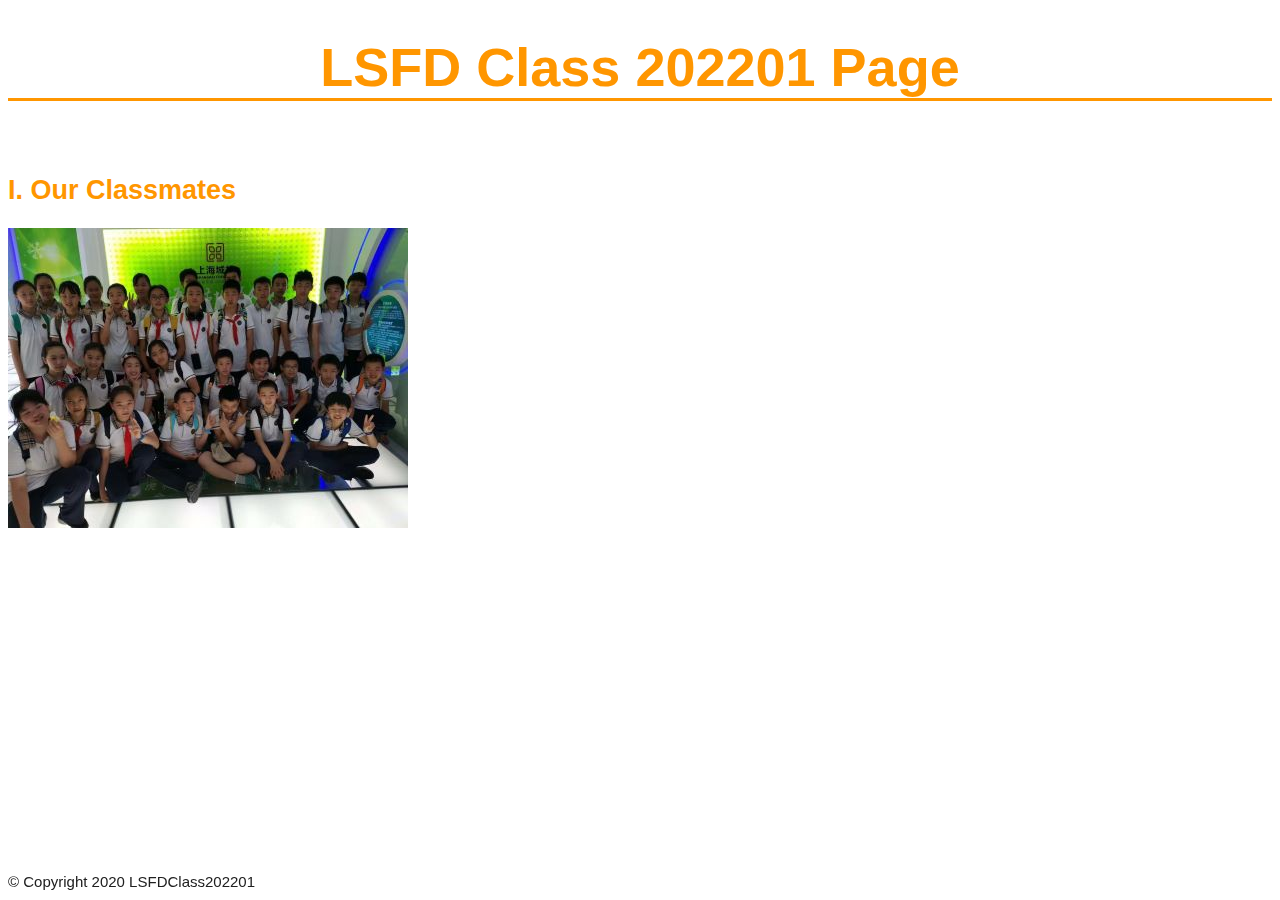
==== index.html @ a2ec4e03 "Add more names and a picture" ====
<!DOCTYPE html>
<html>

<head>
    <meta charset="utf-32">
    <title>LSFD Class 202201 Website</title>
    <link rel="stylesheet" href="css/main_css.css">
</head>

<body>
    <h1>LSFD Class 202201 Page</h1>
    <br>
    <h2>
        <a target="_blank" href="classmates.html" id="classmates">
            I. Our Classmates
        </a>
    </h2>
    <img src="images/classmates.jpg" alt="classmates">
    <footer>
        � Copyright 2020 LSFDClass202201
    </footer>
</body>

</html>
---- css/main_css.css ----
body {
    font-family: Verdana, Arial, Helvetica, sans-serif;
    text-align: left;
    font-size: large;
}
footer {
    color: #202020;
    font-size: 15px;
    bottom: 10px;
    position: fixed;
}
h1 {
    text-align: center;
    font-size: 300%;
    font-weight: 600;
    font-family: "Comic Sans MS", "Comic Sans", cursive, sans-serif;
    color: #ff9600;
    border-bottom: solid #ff9600;
    margin-bottom: 30px;
}
table{
    margin-left: 20px;
    margin-right: 20px;
    border: thin solid black;
    border-collapse: collapse;
}
td, th{
    font-size: 1.5em;
    border: thin dotted grey;
    padding: 5px;
}
caption{
    font-style: italic;
    font-size: 2em;
}
a#classmates {
    color: #ff9600;
    text-decoration: none;
}
a#classmates:hover {
    background-color: #73d8d6;
}
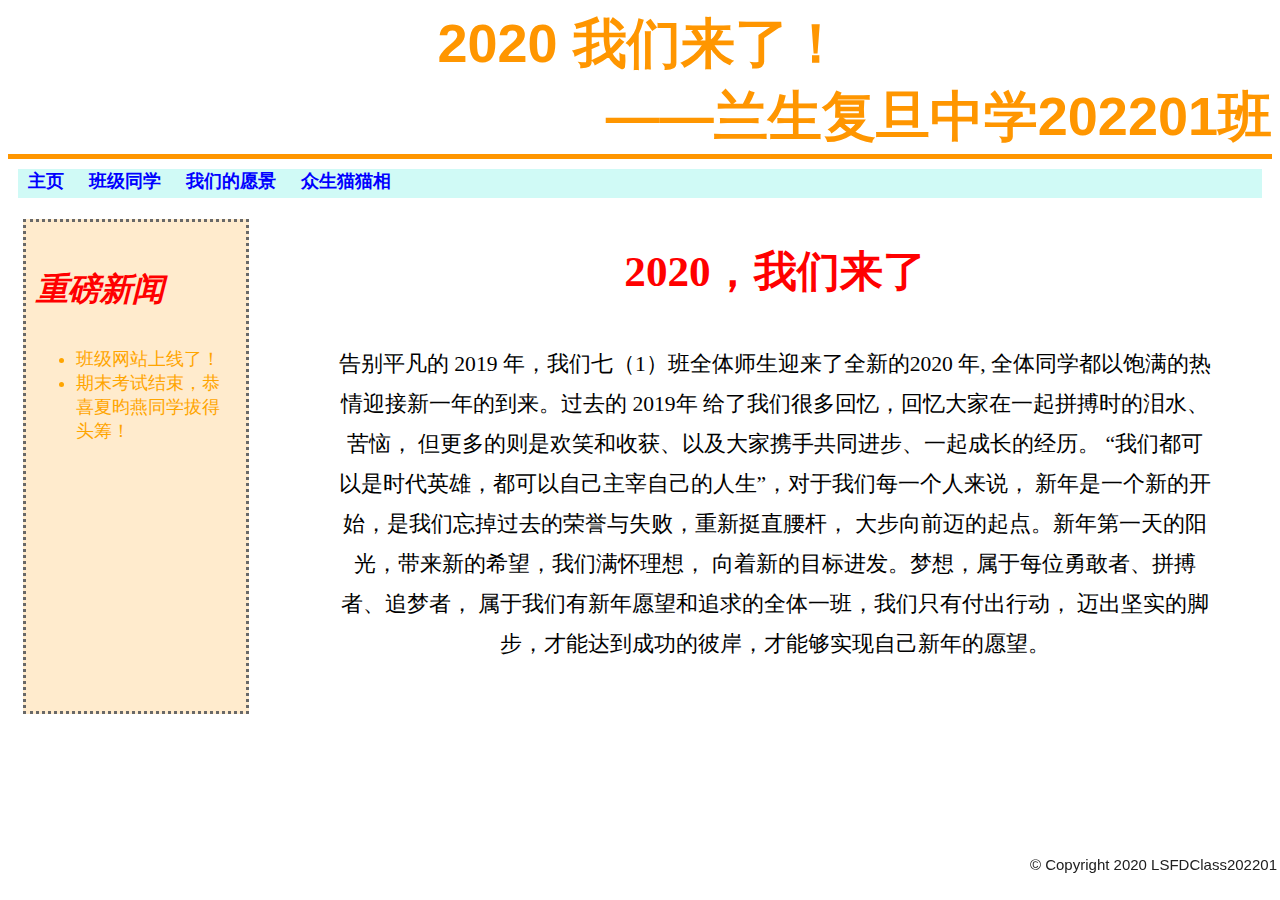
==== commit cd6fed5b: "Add 3 Wishes and an Icon for Each Webpage" ====
--- a/index.html
+++ b/index.html
@@ -2,22 +2,53 @@
 <html>
 
 <head>
-    <meta charset="utf-32">
-    <title>LSFD Class 202201 Website</title>
+    <meta charset="utf-8">
+    <title>兰生复旦中学202201班</title>
     <link rel="stylesheet" href="css/main_css.css">
+    <link rel="shortcut icon" href="favicon/favicon.ico">
 </head>
 
 <body>
-    <h1>LSFD Class 202201 Page</h1>
+    <h1 id="main_page">2020 我们来了！<br></h1>
+    <h1 id="banji">——兰生复旦中学202201班</h1>
+    <nav>
+        <ul>
+            <li><a href="https://z-t-y.github.io/LSFDClass202201">主页</a></li>
+            <li><a href="classmates.html">
+                    班级同学
+                </a></li>
+            <li><a href="wishes.html">
+                我们的愿景
+            </a></li>
+            <li><a href="cat_pics.html">
+                    众生猫猫相
+                </a></li>
+        </ul>
+    </nav>
     <br>
-    <h2>
-        <a target="_blank" href="classmates.html" id="classmates">
-            I. Our Classmates
-        </a>
-    </h2>
-    <img src="images/classmates.jpg" alt="classmates">
+    <aside>
+        <p id="news">重磅新闻</p>
+        <ul id="news_content">
+            <li>班级网站上线了！</li>
+            <li>期末考试结束，恭喜夏昀燕同学拔得头筹！</li>
+        </ul>
+    </aside>
+    <article id="main_page">
+        <header>2020，我们来了</header>
+        <br>
+        告别平凡的 2019 年，我们七（1）班全体师生迎来了全新的2020 年,
+        全体同学都以饱满的热情迎接新一年的到来。过去的 2019年
+        给了我们很多回忆，回忆大家在一起拼搏时的泪水、苦恼，
+        但更多的则是欢笑和收获、以及大家携手共同进步、一起成长的经历。
+        “我们都可以是时代英雄，都可以自己主宰自己的人生”，对于我们每一个人来说，
+        新年是一个新的开始，是我们忘掉过去的荣誉与失败，重新挺直腰杆，
+        大步向前迈的起点。新年第一天的阳光，带来新的希望，我们满怀理想，
+        向着新的目标进发。梦想，属于每位勇敢者、拼搏者、追梦者，
+        属于我们有新年愿望和追求的全体一班，我们只有付出行动，
+        迈出坚实的脚步，才能达到成功的彼岸，才能够实现自己新年的愿望。
+    </article>
     <footer>
-        � Copyright 2020 LSFDClass202201
+        © Copyright 2020 LSFDClass202201
     </footer>
 </body>
 
--- a/css/main_css.css
+++ b/css/main_css.css
@@ -1,24 +1,35 @@
 body {
-    font-family: Verdana, Arial, Helvetica, sans-serif;
+    font-family: Verdana, Helvetica, sans-serif;
     text-align: left;
     font-size: large;
 }
 footer {
     color: #202020;
     font-size: 15px;
-    bottom: 10px;
+    bottom: 3%;
+    right: 3px;
     position: fixed;
+
 }
 h1 {
     text-align: center;
-    font-size: 300%;
+    font-size: 3em;
     font-weight: 600;
-    font-family: "Comic Sans MS", "Comic Sans", cursive, sans-serif;
+    font-family: "Comic Sans MS", "Comic Sans", Verdana, sans-serif;
     color: #ff9600;
-    border-bottom: solid #ff9600;
-    margin-bottom: 30px;
+    border-bottom: solid #ff9600 thick;
+    margin: 0px 0px 0px 0px;
+    padding: 0px 0px 0px 0px;
+}
+h1#banji {
+    text-align: right;
+    margin: 0px 0px 0px 0px;
+}
+h1#main_page {
+    border-bottom: none;
 }
 table{
+    text-align: center;
     margin-left: 20px;
     margin-right: 20px;
     border: thin solid black;
@@ -30,7 +41,6 @@
     padding: 5px;
 }
 caption{
-    font-style: italic;
     font-size: 2em;
 }
 a#classmates {
@@ -40,3 +50,60 @@
 a#classmates:hover {
     background-color: #73d8d6;
 }
+article#main_page {
+    text-align: center;
+    font-family: serif;
+    padding: 10px 30px 100px 30px;
+    margin: 10px 30px 10px 300px;
+    line-height: 40px;
+    font-size: 1.2em;
+    display: block;
+}
+article#main_page header{
+    color: red;
+    font-weight: bold;
+    font-size: 2.0em;
+    line-height: 65px;
+}
+nav ul{
+    background-color: rgb(208, 250, 246);
+    margin: 10px 10px 0px 10px;
+    list-style-type: none;
+    padding: 0px 0px 5px 0px;
+}
+nav ul li {
+    display: inline;
+    padding: 0px 10px 0px 10px;
+}
+nav ul li a{
+    text-decoration: none;
+}
+nav ul li a:link, nav ul li a:visited{
+    color: blue;
+    font-weight: bold;
+}
+nav ul li a:hover{
+    background-color: #ff9600;
+}
+aside {
+    padding: 10px 10px 250px 10px;
+    background-color: blanchedalmond;
+    margin: 0px 15px 15px 15px;
+    display: block;
+    width: 200px;
+    float: left;
+    border: medium dotted #686868;
+}
+aside p#news {
+    font-size: 1.8em;
+    color: red;
+    font-weight: bold;
+    line-height: 50px;
+    font-style: oblique;
+}
+aside ul li{
+    color: orange;
+}
+div#wishes {
+    text-align: center;
+}
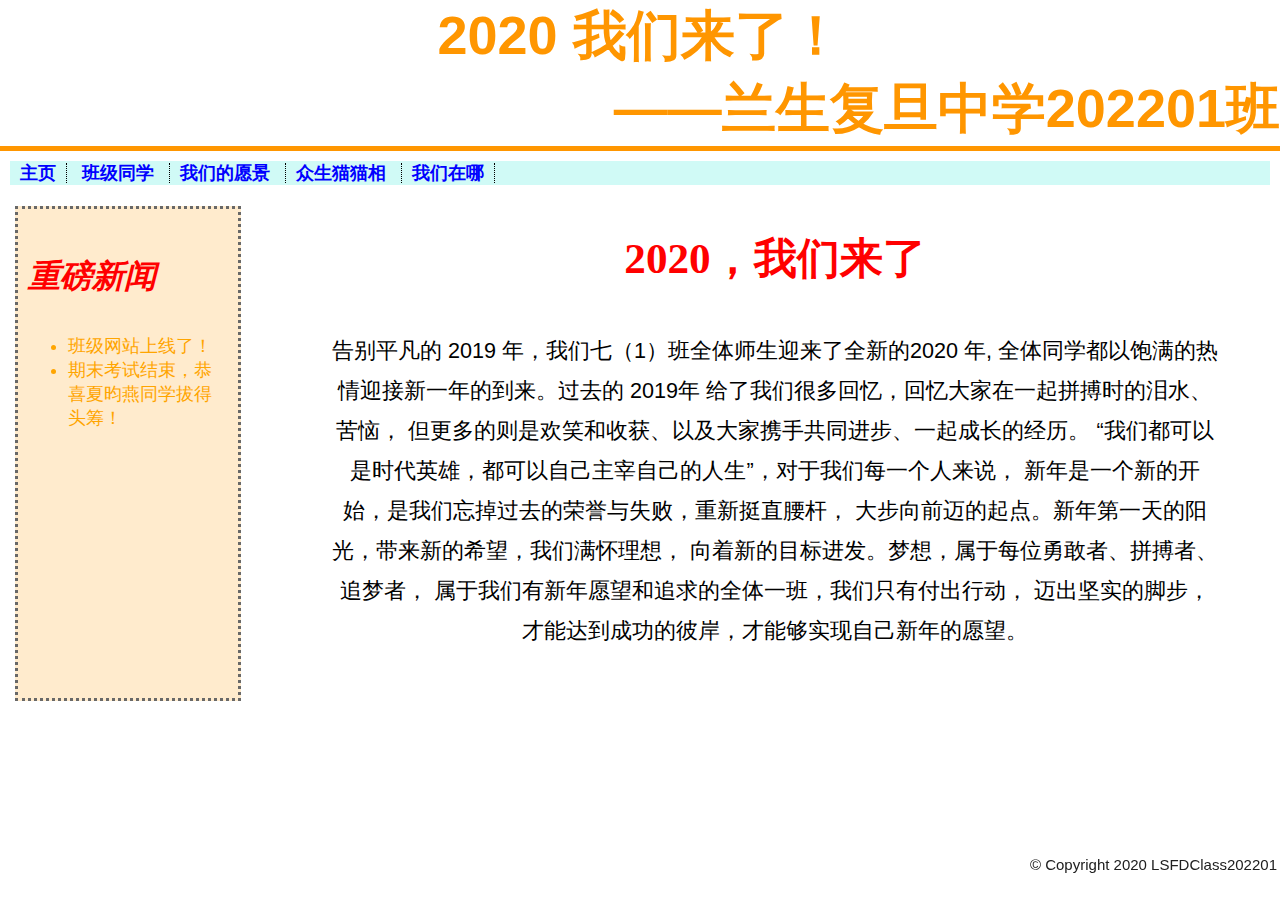
==== commit 02864451: "Add Location Support" ====
--- a/index.html
+++ b/index.html
@@ -14,14 +14,17 @@
     <nav>
         <ul>
             <li><a href="https://z-t-y.github.io/LSFDClass202201">主页</a></li>
-            <li><a href="classmates.html">
+            <li><a href="https://z-t-y.github.io/LSFDClass202201/classmates.html">
                     班级同学
                 </a></li>
-            <li><a href="wishes.html">
-                我们的愿景
-            </a></li>
-            <li><a href="cat_pics.html">
+            <li><a href="https://z-t-y.github.io/LSFDClass202201/wishes.html">
+                    我们的愿景
+                </a></li>
+            <li><a href="https://z-t-y.github.io/LSFDClass202201/cat_pics.html">
                     众生猫猫相
+                </a></li>
+            <li><a href="location.html">
+                    我们在哪
                 </a></li>
         </ul>
     </nav>
--- a/css/main_css.css
+++ b/css/main_css.css
@@ -1,7 +1,11 @@
+html{height:100%;}
 body {
+    height: 100%;
     font-family: Verdana, Helvetica, sans-serif;
     text-align: left;
     font-size: large;
+    margin: 0px;
+    padding: 0px;
 }
 footer {
     color: #202020;
@@ -52,7 +56,6 @@
 }
 article#main_page {
     text-align: center;
-    font-family: serif;
     padding: 10px 30px 100px 30px;
     margin: 10px 30px 10px 300px;
     line-height: 40px;
@@ -60,6 +63,7 @@
     display: block;
 }
 article#main_page header{
+    font-family: "Segoe UI";
     color: red;
     font-weight: bold;
     font-size: 2.0em;
@@ -69,11 +73,12 @@
     background-color: rgb(208, 250, 246);
     margin: 10px 10px 0px 10px;
     list-style-type: none;
-    padding: 0px 0px 5px 0px;
+    padding: 0px;
 }
 nav ul li {
     display: inline;
     padding: 0px 10px 0px 10px;
+    border-right: thin dotted black;
 }
 nav ul li a{
     text-decoration: none;
@@ -104,6 +109,11 @@
 aside ul li{
     color: orange;
 }
-div#wishes {
+div#wishes, div#cats{
+    padding-top: 20px;
+    margin-top: 20px;
     text-align: center;
 }
+#map {
+    height: 85%;
+}
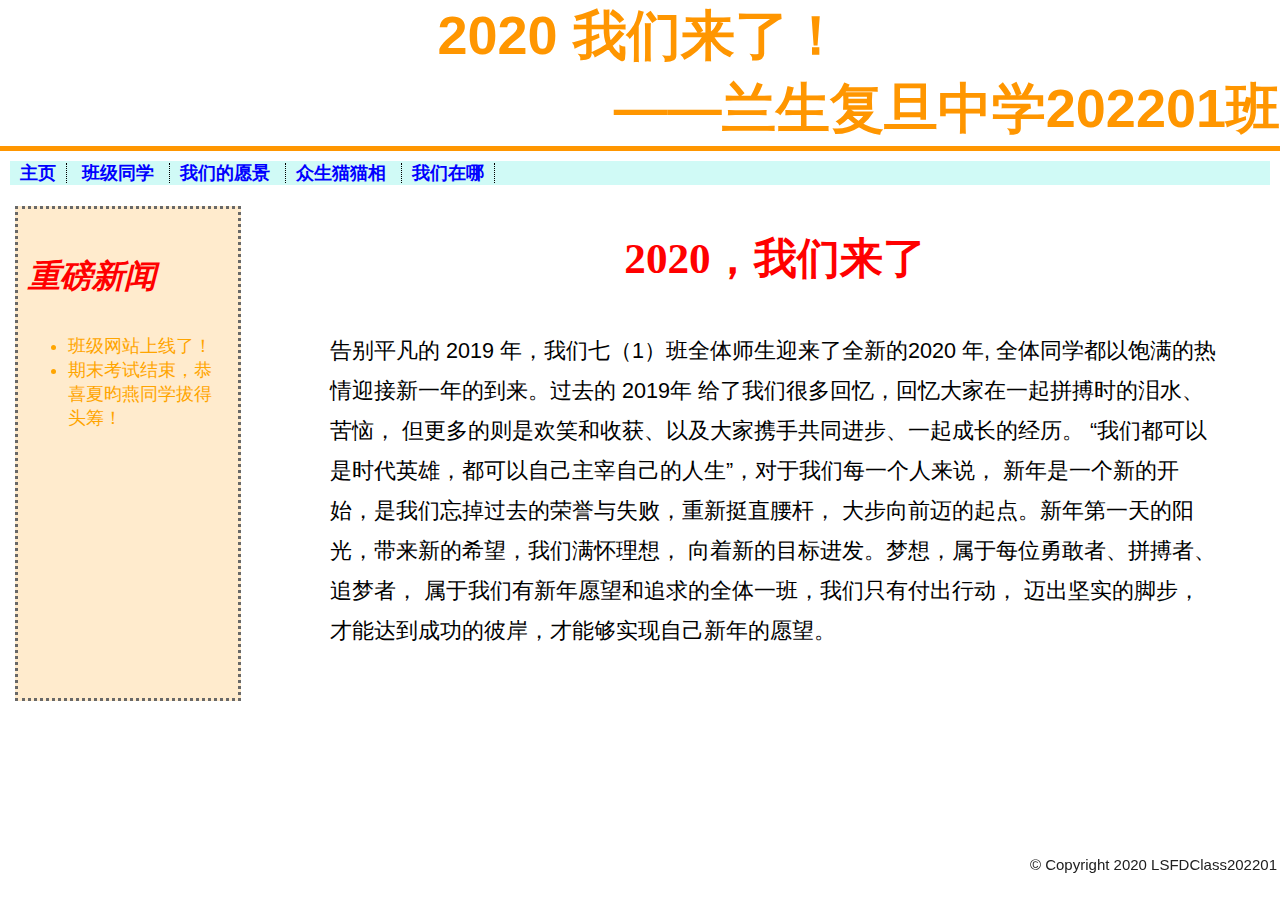
==== commit 0c7543fb: "Indent the Article on the Main Page" ====
--- a/index.html
+++ b/index.html
@@ -39,16 +39,18 @@
     <article id="main_page">
         <header>2020，我们来了</header>
         <br>
-        告别平凡的 2019 年，我们七（1）班全体师生迎来了全新的2020 年,
-        全体同学都以饱满的热情迎接新一年的到来。过去的 2019年
-        给了我们很多回忆，回忆大家在一起拼搏时的泪水、苦恼，
-        但更多的则是欢笑和收获、以及大家携手共同进步、一起成长的经历。
-        “我们都可以是时代英雄，都可以自己主宰自己的人生”，对于我们每一个人来说，
-        新年是一个新的开始，是我们忘掉过去的荣誉与失败，重新挺直腰杆，
-        大步向前迈的起点。新年第一天的阳光，带来新的希望，我们满怀理想，
-        向着新的目标进发。梦想，属于每位勇敢者、拼搏者、追梦者，
-        属于我们有新年愿望和追求的全体一班，我们只有付出行动，
-        迈出坚实的脚步，才能达到成功的彼岸，才能够实现自己新年的愿望。
+        <div>
+            告别平凡的 2019 年，我们七（1）班全体师生迎来了全新的2020 年,
+            全体同学都以饱满的热情迎接新一年的到来。过去的 2019年
+            给了我们很多回忆，回忆大家在一起拼搏时的泪水、苦恼，
+            但更多的则是欢笑和收获、以及大家携手共同进步、一起成长的经历。
+            “我们都可以是时代英雄，都可以自己主宰自己的人生”，对于我们每一个人来说，
+            新年是一个新的开始，是我们忘掉过去的荣誉与失败，重新挺直腰杆，
+            大步向前迈的起点。新年第一天的阳光，带来新的希望，我们满怀理想，
+            向着新的目标进发。梦想，属于每位勇敢者、拼搏者、追梦者，
+            属于我们有新年愿望和追求的全体一班，我们只有付出行动，
+            迈出坚实的脚步，才能达到成功的彼岸，才能够实现自己新年的愿望。
+        </div>
     </article>
     <footer>
         © Copyright 2020 LSFDClass202201
--- a/css/main_css.css
+++ b/css/main_css.css
@@ -54,8 +54,8 @@
 a#classmates:hover {
     background-color: #73d8d6;
 }
-article#main_page {
-    text-align: center;
+article#main_page{
+    text-align: left;
     padding: 10px 30px 100px 30px;
     margin: 10px 30px 10px 300px;
     line-height: 40px;
@@ -63,11 +63,15 @@
     display: block;
 }
 article#main_page header{
+    text-align: center;
     font-family: "Segoe UI";
     color: red;
     font-weight: bold;
     font-size: 2.0em;
     line-height: 65px;
+}
+article#main_page div::first-line{
+    text-indent: 2em;
 }
 nav ul{
     background-color: rgb(208, 250, 246);
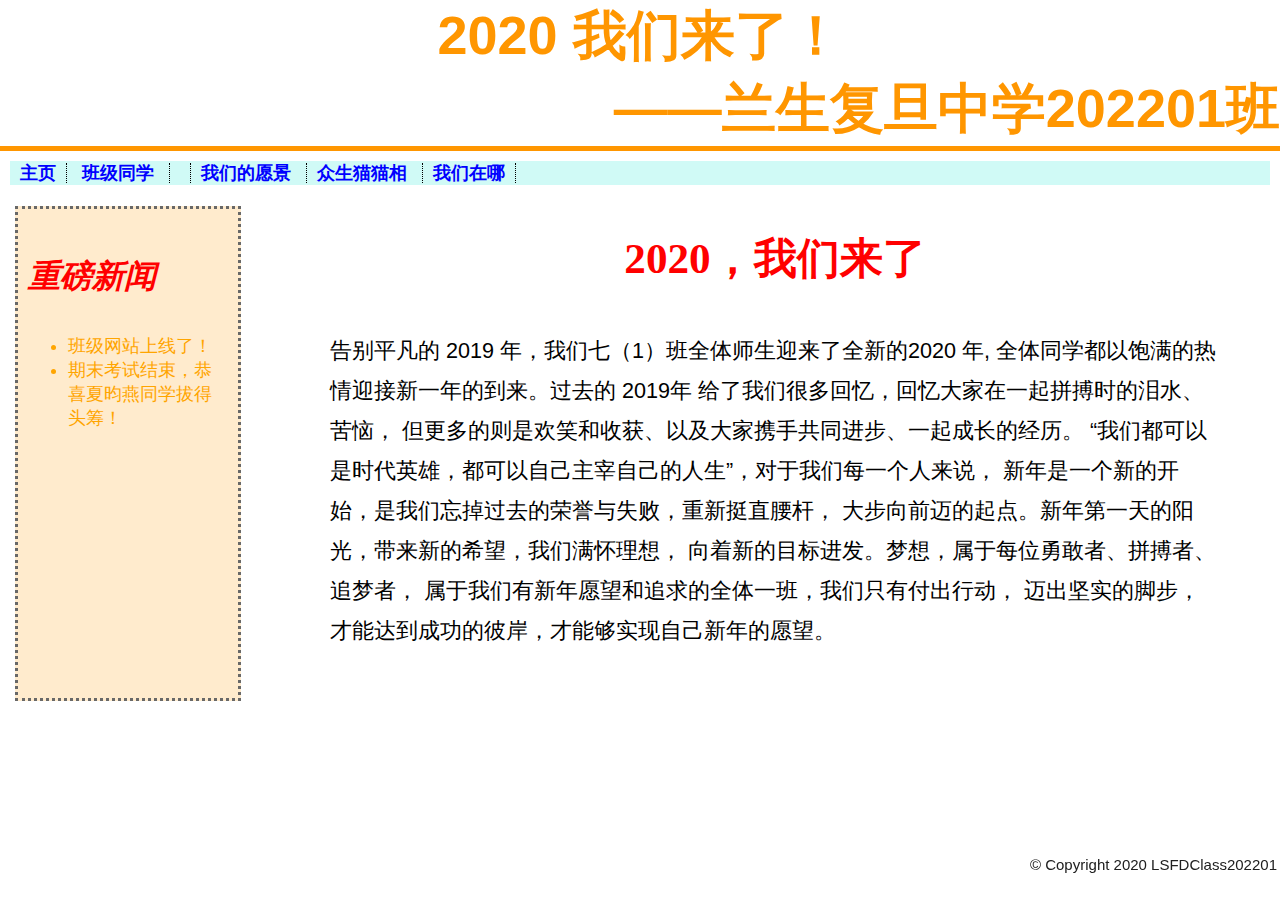
==== commit 806a6c0e: "Add auto_load_nav.js and A Video to the Website" ====
--- a/index.html
+++ b/index.html
@@ -11,23 +11,7 @@
 <body>
     <h1 id="main_page">2020 我们来了！<br></h1>
     <h1 id="banji">——兰生复旦中学202201班</h1>
-    <nav>
-        <ul>
-            <li><a href="https://z-t-y.github.io/LSFDClass202201">主页</a></li>
-            <li><a href="https://z-t-y.github.io/LSFDClass202201/classmates.html">
-                    班级同学
-                </a></li>
-            <li><a href="https://z-t-y.github.io/LSFDClass202201/wishes.html">
-                    我们的愿景
-                </a></li>
-            <li><a href="https://z-t-y.github.io/LSFDClass202201/cat_pics.html">
-                    众生猫猫相
-                </a></li>
-            <li><a href="location.html">
-                    我们在哪
-                </a></li>
-        </ul>
-    </nav>
+    <script src="js/auto_load_nav.js"></script>
     <br>
     <aside>
         <p id="news">重磅新闻</p>
--- a/css/main_css.css
+++ b/css/main_css.css
@@ -13,7 +13,10 @@
     bottom: 3%;
     right: 3px;
     position: fixed;
-
+}
+footer#location {
+    background: #000;
+    color: #fff;
 }
 h1 {
     text-align: center;
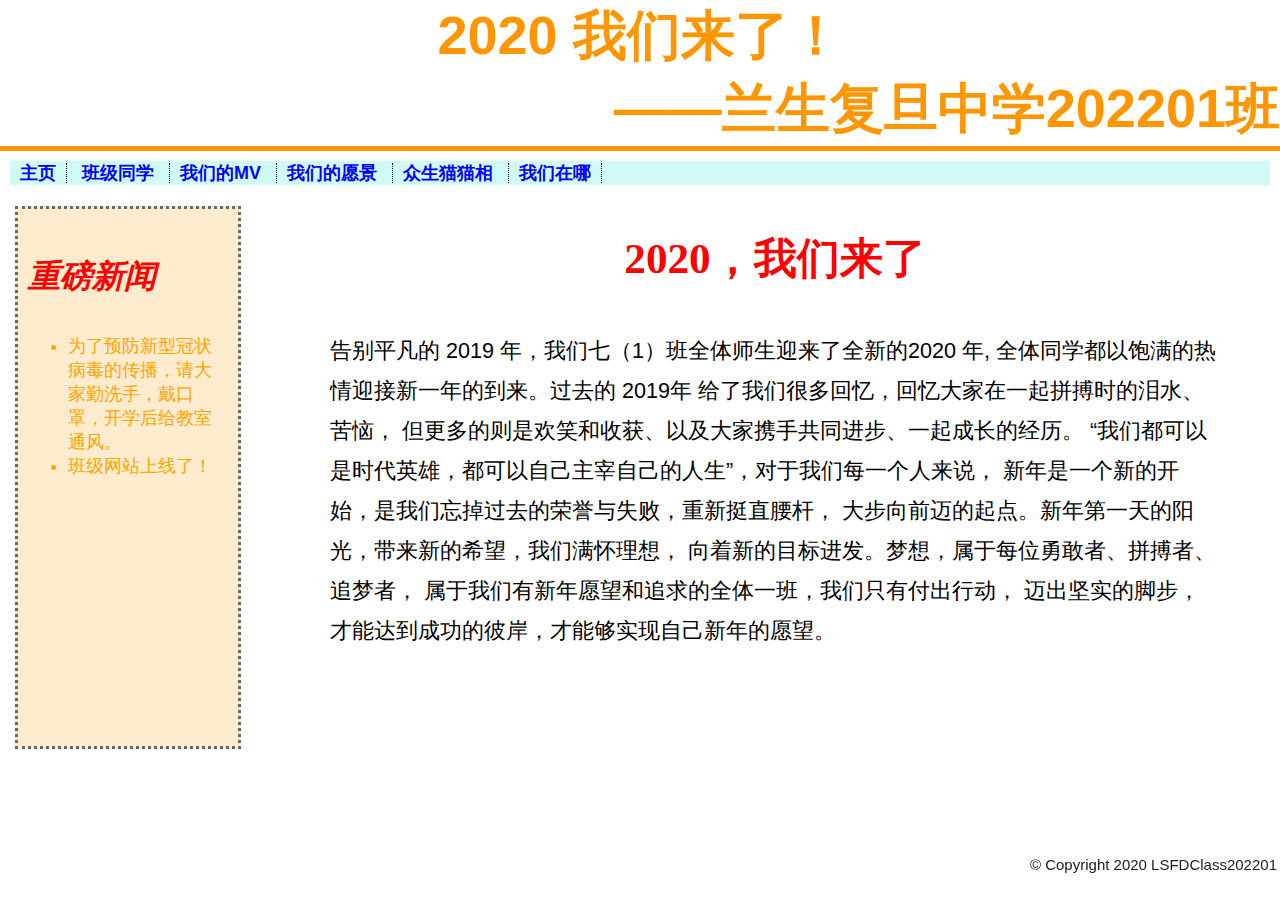
==== commit d5d17f7c: "Update News" ====
--- a/index.html
+++ b/index.html
@@ -16,8 +16,8 @@
     <aside>
         <p id="news">重磅新闻</p>
         <ul id="news_content">
+            <li>为了预防新型冠状病毒的传播，请大家勤洗手，戴口罩，开学后给教室通风。</li>
             <li>班级网站上线了！</li>
-            <li>期末考试结束，恭喜夏昀燕同学拔得头筹！</li>
         </ul>
     </aside>
     <article id="main_page">
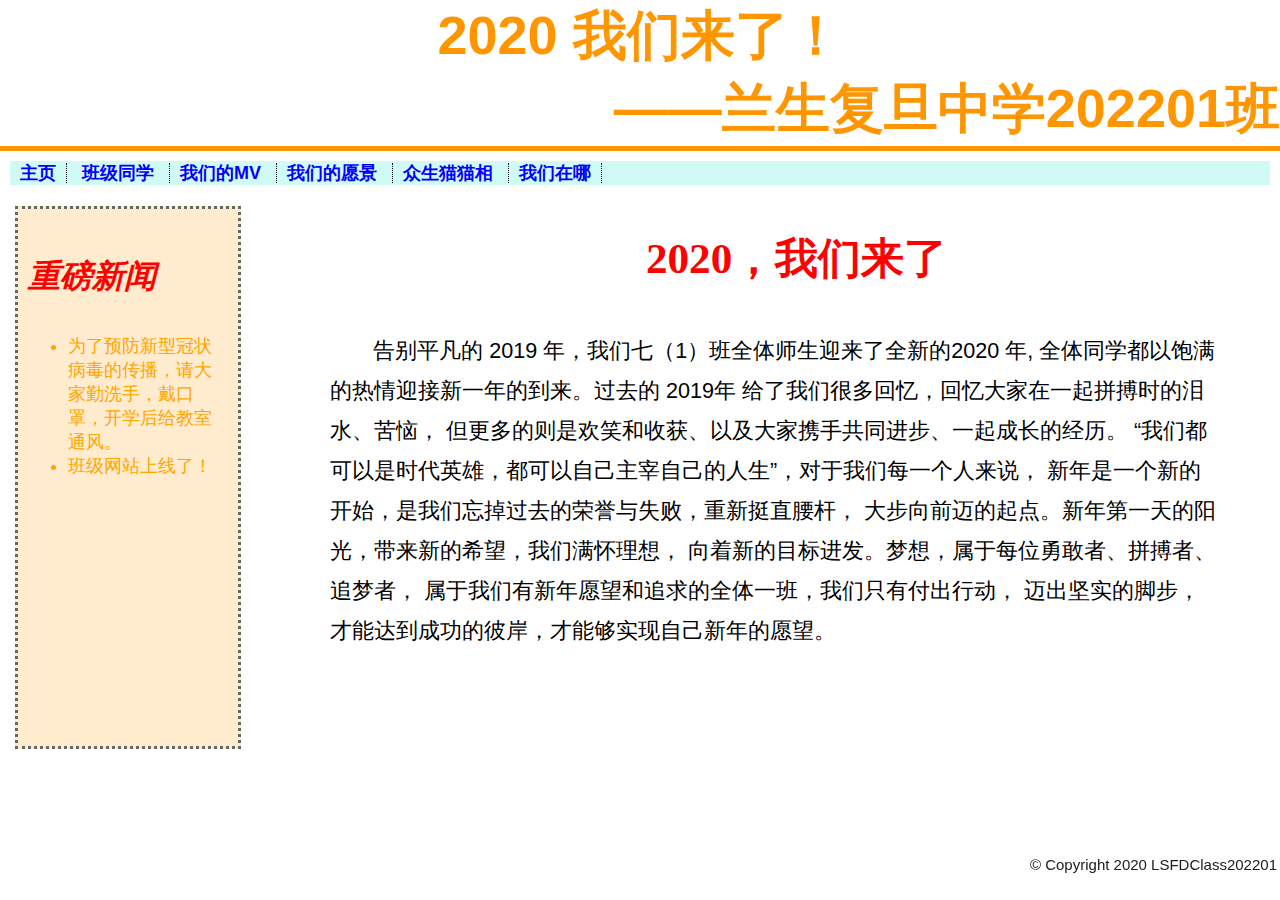
==== commit cadd827f: "Repair Border Bottom" ====
--- a/index.html
+++ b/index.html
@@ -9,9 +9,28 @@
 </head>
 
 <body>
-    <h1 id="main_page">2020 我们来了！<br></h1>
+    <h1 class="NoneBorderBottom">2020 我们来了！<br></h1>
     <h1 id="banji">——兰生复旦中学202201班</h1>
-    <script src="js/auto_load_nav.js"></script>
+    <nav>
+        <ul>
+            <li><a href="index.html">主页</a></li>
+            <li><a href="classmates.html">
+                    班级同学
+                </a></li>
+            <li><a href="our_mv.html">
+                    我们的MV
+                </a></li>
+            <li><a href="wishes.html">
+                    我们的愿景
+                </a></li>
+            <li><a href="cat_pics.html">
+                    众生猫猫相
+                </a></li>
+            <li><a href="location.html">
+                    我们在哪
+                </a></li>
+        </ul>
+    </nav>
     <br>
     <aside>
         <p id="news">重磅新闻</p>
--- a/css/main_css.css
+++ b/css/main_css.css
@@ -8,15 +8,13 @@
     padding: 0px;
 }
 footer {
+    border-radius: 1px;
+    background-color: rgba(255, 255, 255, 0.7);
     color: #202020;
     font-size: 15px;
     bottom: 3%;
     right: 3px;
     position: fixed;
-}
-footer#location {
-    background: #000;
-    color: #fff;
 }
 h1 {
     text-align: center;
@@ -32,7 +30,7 @@
     text-align: right;
     margin: 0px 0px 0px 0px;
 }
-h1#main_page {
+h1.NoneBorderBottom {
     border-bottom: none;
 }
 table{
@@ -64,6 +62,7 @@
     line-height: 40px;
     font-size: 1.2em;
     display: block;
+    text-indent: 2em;
 }
 article#main_page header{
     text-align: center;
@@ -72,9 +71,6 @@
     font-weight: bold;
     font-size: 2.0em;
     line-height: 65px;
-}
-article#main_page div::first-line{
-    text-indent: 2em;
 }
 nav ul{
     background-color: rgb(208, 250, 246);
